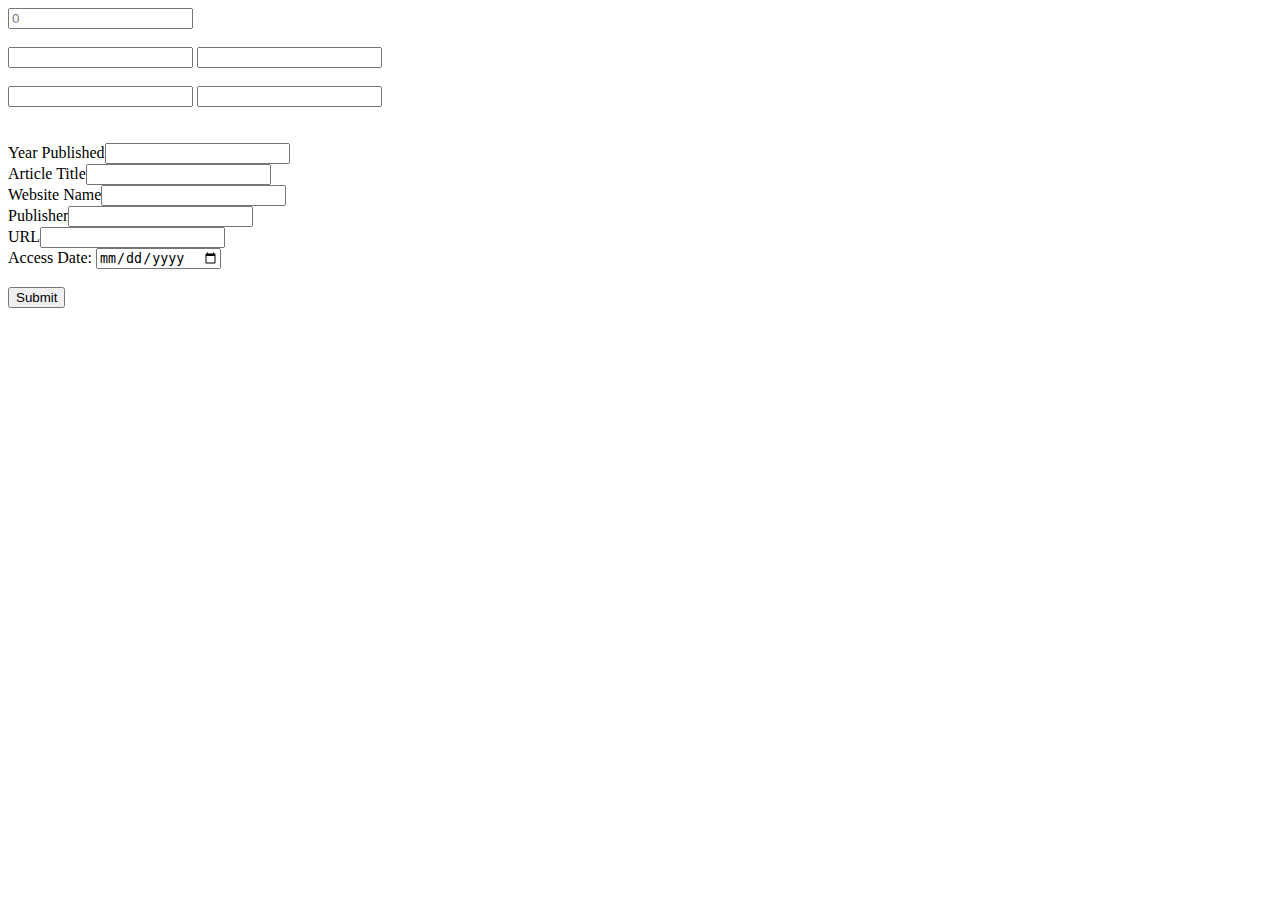
==== javascript/citations/cite.html @ cea1604a "Add citation script" ====
<!DOCTYPE html>
<html>
<body>
	<input type='number' value='Number of Authors' placeholder='0' onkeypress='authChange()' id='authNum'><br><br>
	<div id='auth1'>
		<input type='text' id='firstName1'>
		<input type='text' id='lastName1'>
	</div><br>
	<div id='auth2'>
		<input type='text' id='firstName2'>
		<input type='text' id='lastName2'>
	</div><br><br>


	Year Published<input type='number' id='pubYear'><br> <!--TODO -1 for no date code and say-->
	Article Title<input type='text' id='article'><br>
	Website Name<input type='text' id='website'><br>
	Publisher<input type='text' id='publisher'><br>
	URL<input type='text' id='url'><br>
	Access Date: <input type='date' id='accessDate'><br><br>


	<button onclick='cite()'>Submit</button>

	<script></script>
</body>
</html>
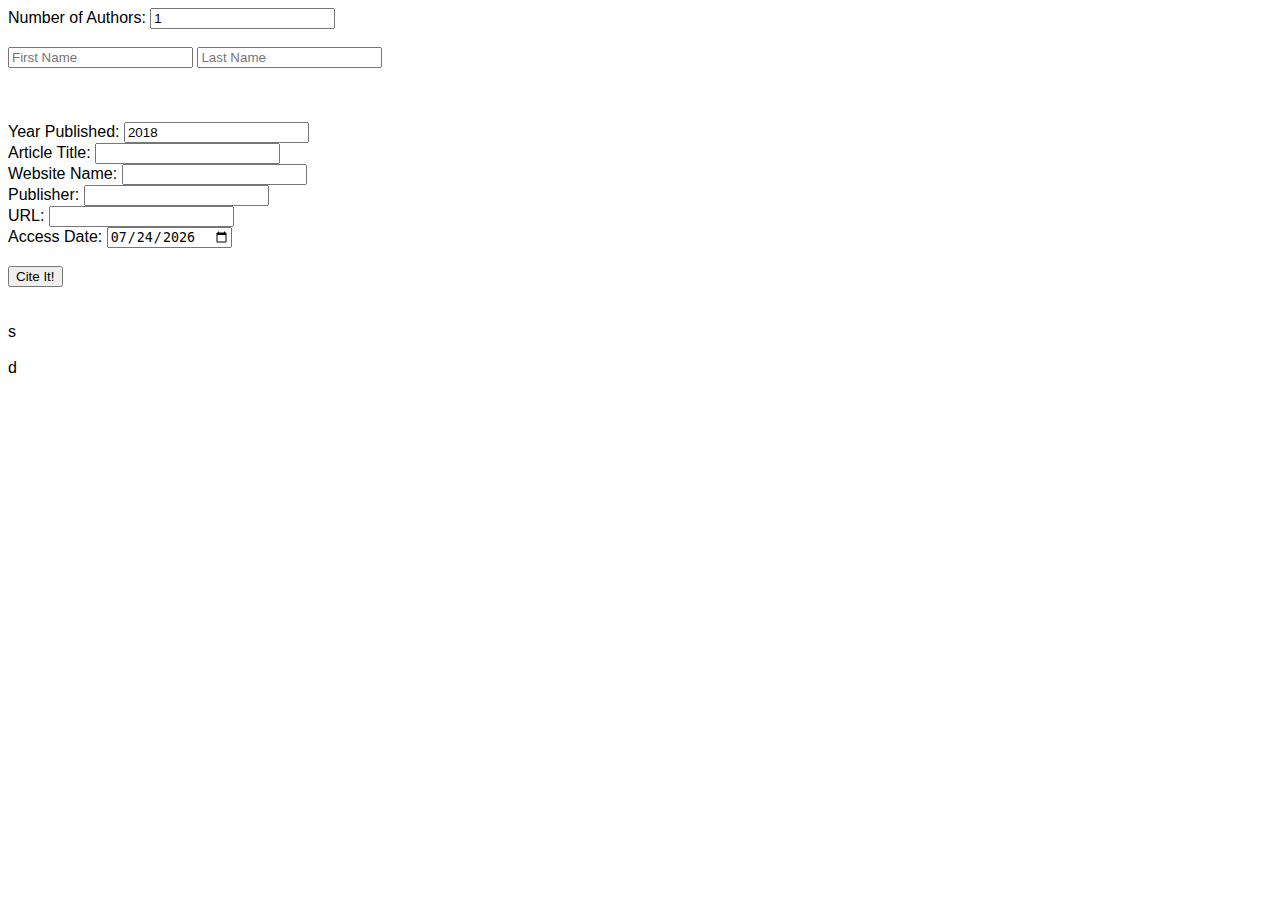
==== commit 34c88e17: "Citation MVP fully completed" ====
--- a/javascript/citations/cite.html
+++ b/javascript/citations/cite.html
@@ -1,27 +1,38 @@
 <!DOCTYPE html>
 <html>
+<head>
+<style>
+	body {
+		font-family: sans-serif;
+	}
+</style>
+</head>
 <body>
-	<input type='number' value='Number of Authors' placeholder='0' onkeypress='authChange()' id='authNum'><br><br>
+	Number of Authors: <input type='number' value='1' onkeyup='authChange()' onclick='authChange()' id='authNum'><br><br>
 	<div id='auth1'>
-		<input type='text' id='firstName1'>
-		<input type='text' id='lastName1'>
+		<input type='text' id='firstName1' placeholder='First Name'>
+		<input type='text' id='lastName1' placeholder='Last Name'>
 	</div><br>
-	<div id='auth2'>
-		<input type='text' id='firstName2'>
-		<input type='text' id='lastName2'>
+	<div id='auth2' style='display: none;'>
+		<input type='text' id='firstName2' placeholder='First Name'>
+		<input type='text' id='lastName2' placeholder='Last Name'>
 	</div><br><br>
 
 
-	Year Published<input type='number' id='pubYear'><br> <!--TODO -1 for no date code and say-->
-	Article Title<input type='text' id='article'><br>
-	Website Name<input type='text' id='website'><br>
-	Publisher<input type='text' id='publisher'><br>
-	URL<input type='text' id='url'><br>
+	Year Published: <input type='number' id='pubYear' value='2018'><br> <!--TODO -1 for no date code and say-->
+	Article Title: <input type='text' id='article'><br>
+	Website Name: <input type='text' id='website'><br>
+	Publisher: <input type='text' id='publisher'><br>
+	URL: <input type='text' id='url'><br>
 	Access Date: <input type='date' id='accessDate'><br><br>
 
 
-	<button onclick='cite()'>Submit</button>
+	<button onclick='cite()'>Cite It!</button><br><br><br>
 
-	<script></script>
+	<span id='in-text'>s</span><br><br>
+
+	<span id='citation'>d</span>
+
+	<script src='cite.js'></script>
 </body>
 </html>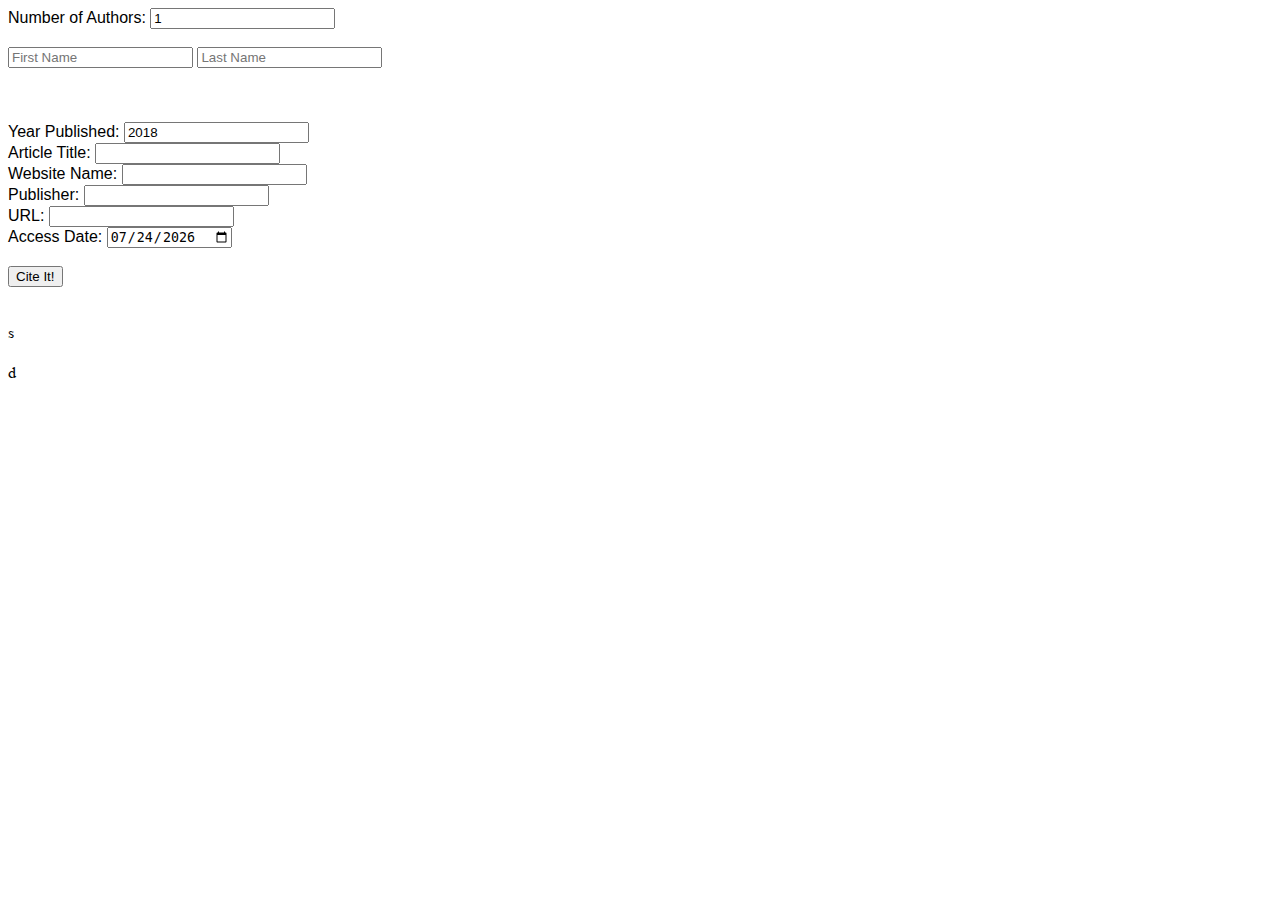
==== commit 6c015f8b: "Add correct formatting for citation machine." ====
--- a/javascript/citations/cite.html
+++ b/javascript/citations/cite.html
@@ -1,11 +1,23 @@
 <!DOCTYPE html>
 <html>
 <head>
-<style>
-	body {
-		font-family: sans-serif;
-	}
-</style>
+	<style>
+		@font-face {
+			font-family: 'Times New Roman'; 
+			src: url('times.ttf'); 
+		}
+		body {
+			font-family: sans-serif;
+		}
+		.citation {
+			font-family: 'Times New Roman', serif;
+			font-size: 1pc;
+		}
+		.website {
+			font-style: italic;
+		}
+	</style>
+	<link href="https://fonts.googleapis.com/css?family=Roboto:400" rel="stylesheet">
 </head>
 <body>
 	Number of Authors: <input type='number' value='1' onkeyup='authChange()' onclick='authChange()' id='authNum'><br><br>
@@ -18,7 +30,6 @@
 		<input type='text' id='lastName2' placeholder='Last Name'>
 	</div><br><br>
 
-
 	Year Published: <input type='number' id='pubYear' value='2018'><br> <!--TODO -1 for no date code and say-->
 	Article Title: <input type='text' id='article'><br>
 	Website Name: <input type='text' id='website'><br>
@@ -26,12 +37,12 @@
 	URL: <input type='text' id='url'><br>
 	Access Date: <input type='date' id='accessDate'><br><br>
 
-
 	<button onclick='cite()'>Cite It!</button><br><br><br>
 
-	<span id='in-text'>s</span><br><br>
-
-	<span id='citation'>d</span>
+	<div class='citation'>
+		<span id='in-text'>s</span><br><br>
+		<span id='citation'>d</span>
+	</div>
 
 	<script src='cite.js'></script>
 </body>
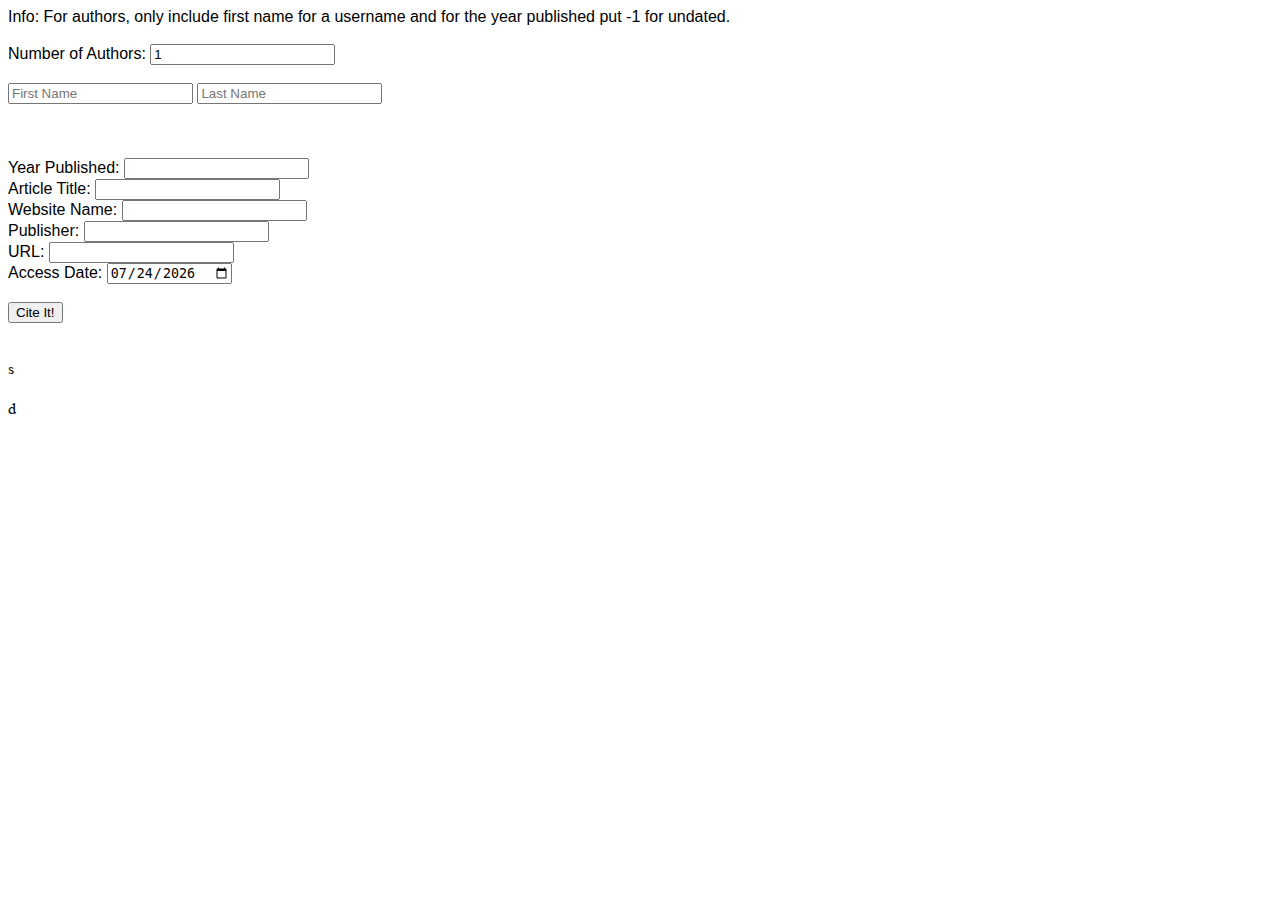
==== commit 283cf81b: "Add ability to cite undated articles." ====
--- a/javascript/citations/cite.html
+++ b/javascript/citations/cite.html
@@ -20,6 +20,8 @@
 	<link href="https://fonts.googleapis.com/css?family=Roboto:400" rel="stylesheet">
 </head>
 <body>
+	Info: For authors, only include first name for a username and for the year published put -1 for undated.<br><br>
+
 	Number of Authors: <input type='number' value='1' onkeyup='authChange()' onclick='authChange()' id='authNum'><br><br>
 	<div id='auth1'>
 		<input type='text' id='firstName1' placeholder='First Name'>
@@ -30,7 +32,7 @@
 		<input type='text' id='lastName2' placeholder='Last Name'>
 	</div><br><br>
 
-	Year Published: <input type='number' id='pubYear' value='2018'><br> <!--TODO -1 for no date code and say-->
+	Year Published: <input type='number' id='pubYear'><br>
 	Article Title: <input type='text' id='article'><br>
 	Website Name: <input type='text' id='website'><br>
 	Publisher: <input type='text' id='publisher'><br>
